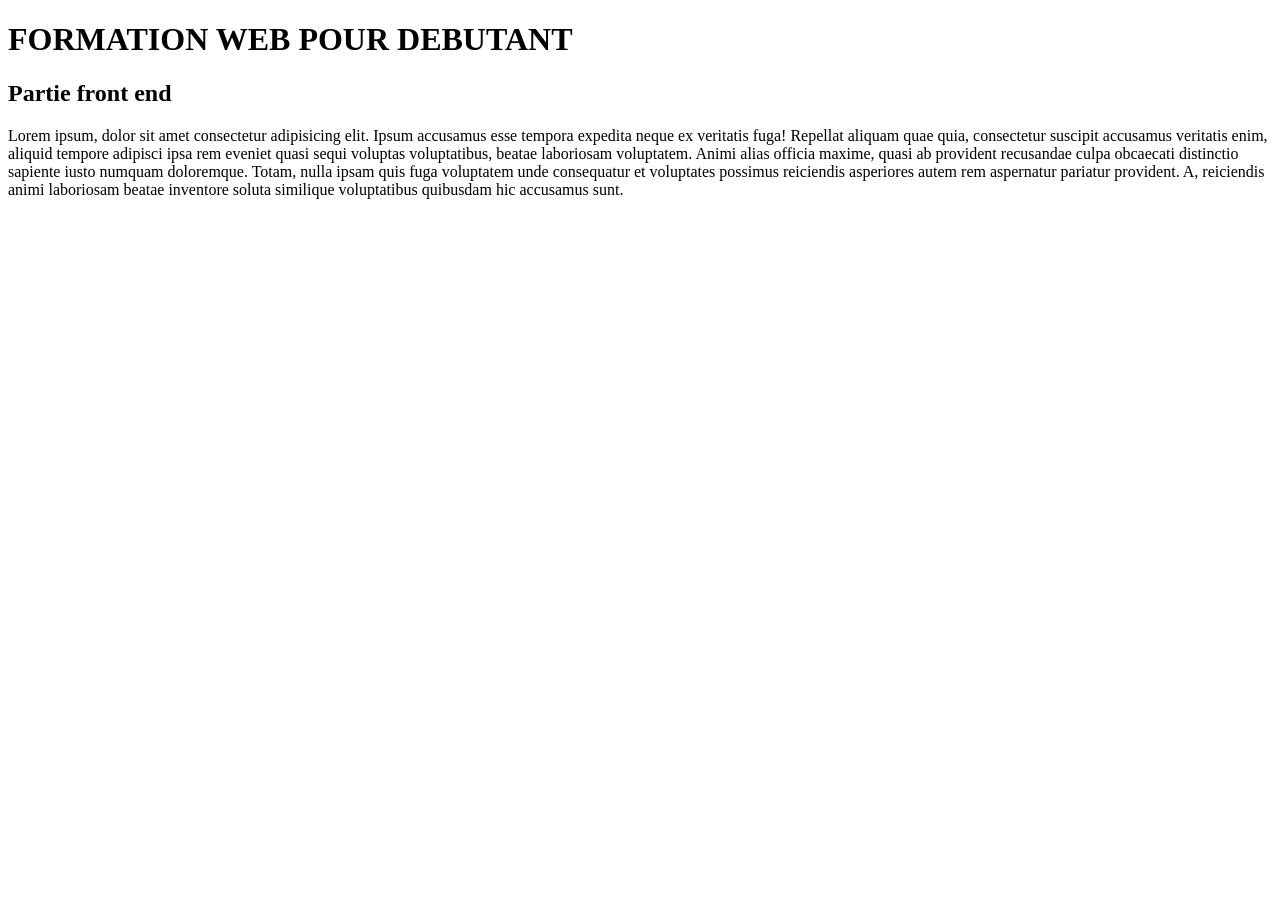
==== index.html @ 22cd5881 "DEBUT DE LA PROGRAMATION" ====
<!DOCTYPE html>
<html lang="en">
<head>
    <meta charset="UTF-8">
    <meta name="viewport" content="width=, initial-scale=1.0">
    <title>Document</title>
</head>
<body>
    <h1>FORMATION WEB POUR DEBUTANT</h1>
    <h2>Partie front end</h2>
    <p>Lorem ipsum, dolor sit amet consectetur adipisicing elit. Ipsum accusamus esse tempora expedita neque ex veritatis fuga! Repellat aliquam quae quia, consectetur suscipit accusamus veritatis enim, aliquid tempore adipisci ipsa rem eveniet quasi sequi voluptas voluptatibus, beatae laboriosam voluptatem. Animi alias officia maxime, quasi ab provident recusandae culpa obcaecati distinctio sapiente iusto numquam doloremque. Totam, nulla ipsam quis fuga voluptatem unde consequatur et voluptates possimus reiciendis asperiores autem rem aspernatur pariatur provident. A, reiciendis animi laboriosam beatae inventore soluta similique voluptatibus quibusdam hic accusamus sunt.</p>
</html>
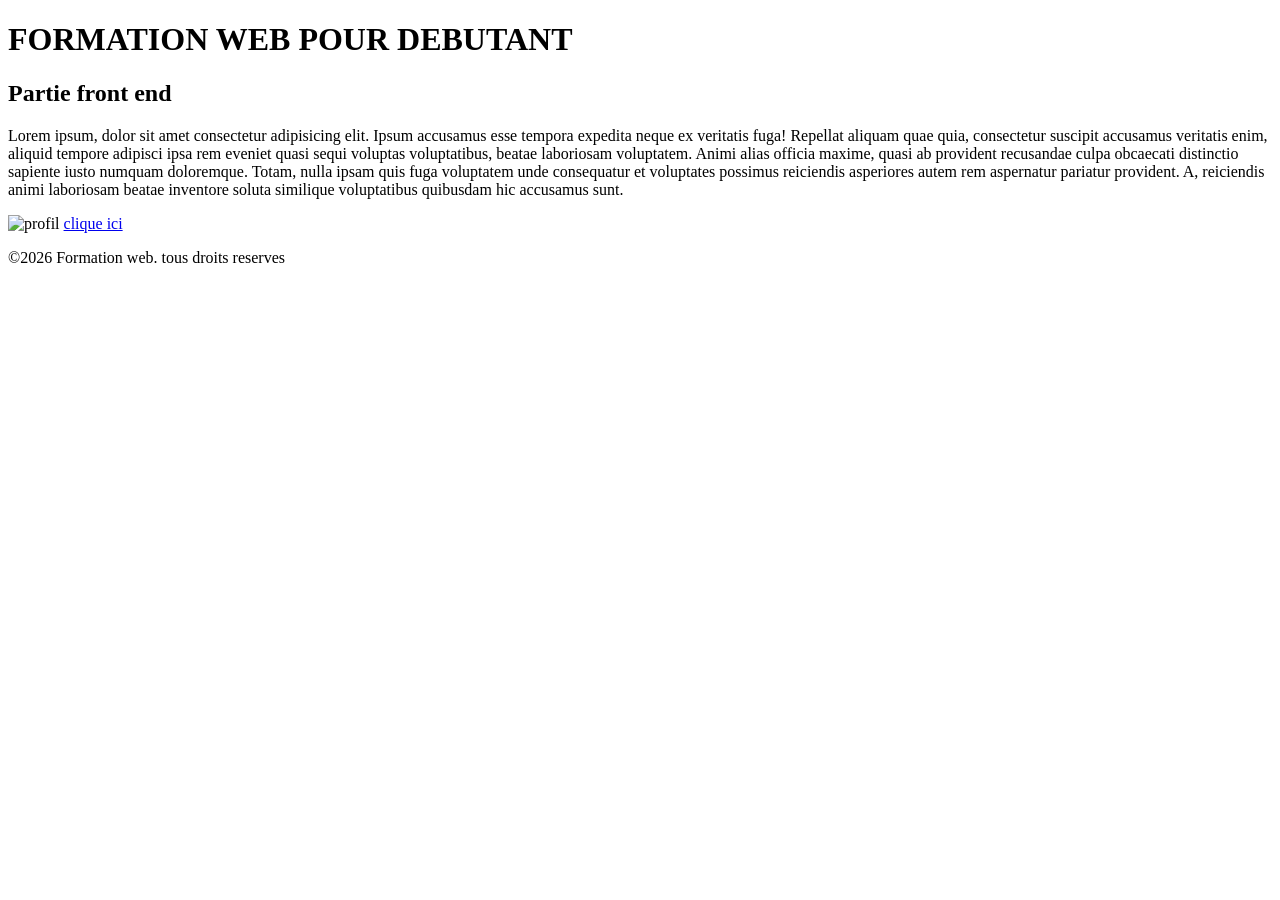
==== commit 03d290a7: "application HTML et CSS" ====
--- a/index.html
+++ b/index.html
@@ -1,12 +1,18 @@
 <!DOCTYPE html>
-<html lang="en">
+<html lang="fr">
 <head>
     <meta charset="UTF-8">
     <meta name="viewport" content="width=, initial-scale=1.0">
-    <title>Document</title>
+    <title>programation web. python</title>
 </head>
 <body>
     <h1>FORMATION WEB POUR DEBUTANT</h1>
     <h2>Partie front end</h2>
     <p>Lorem ipsum, dolor sit amet consectetur adipisicing elit. Ipsum accusamus esse tempora expedita neque ex veritatis fuga! Repellat aliquam quae quia, consectetur suscipit accusamus veritatis enim, aliquid tempore adipisci ipsa rem eveniet quasi sequi voluptas voluptatibus, beatae laboriosam voluptatem. Animi alias officia maxime, quasi ab provident recusandae culpa obcaecati distinctio sapiente iusto numquam doloremque. Totam, nulla ipsam quis fuga voluptatem unde consequatur et voluptates possimus reiciendis asperiores autem rem aspernatur pariatur provident. A, reiciendis animi laboriosam beatae inventore soluta similique voluptatibus quibusdam hic accusamus sunt.</p>
+    <img src="C:\Users\GRACIEUX SEBA\Desktop\PR.WEB\img\vlcsnap-2026-06-27-12h58m59s325.png" alt="profil">
+    <a href="menu.html">clique ici</a>
+    <footer>
+        <p>&copy;2026 Formation web. tous droits reserves</p>
+    </footer>
+</body>
 </html>
